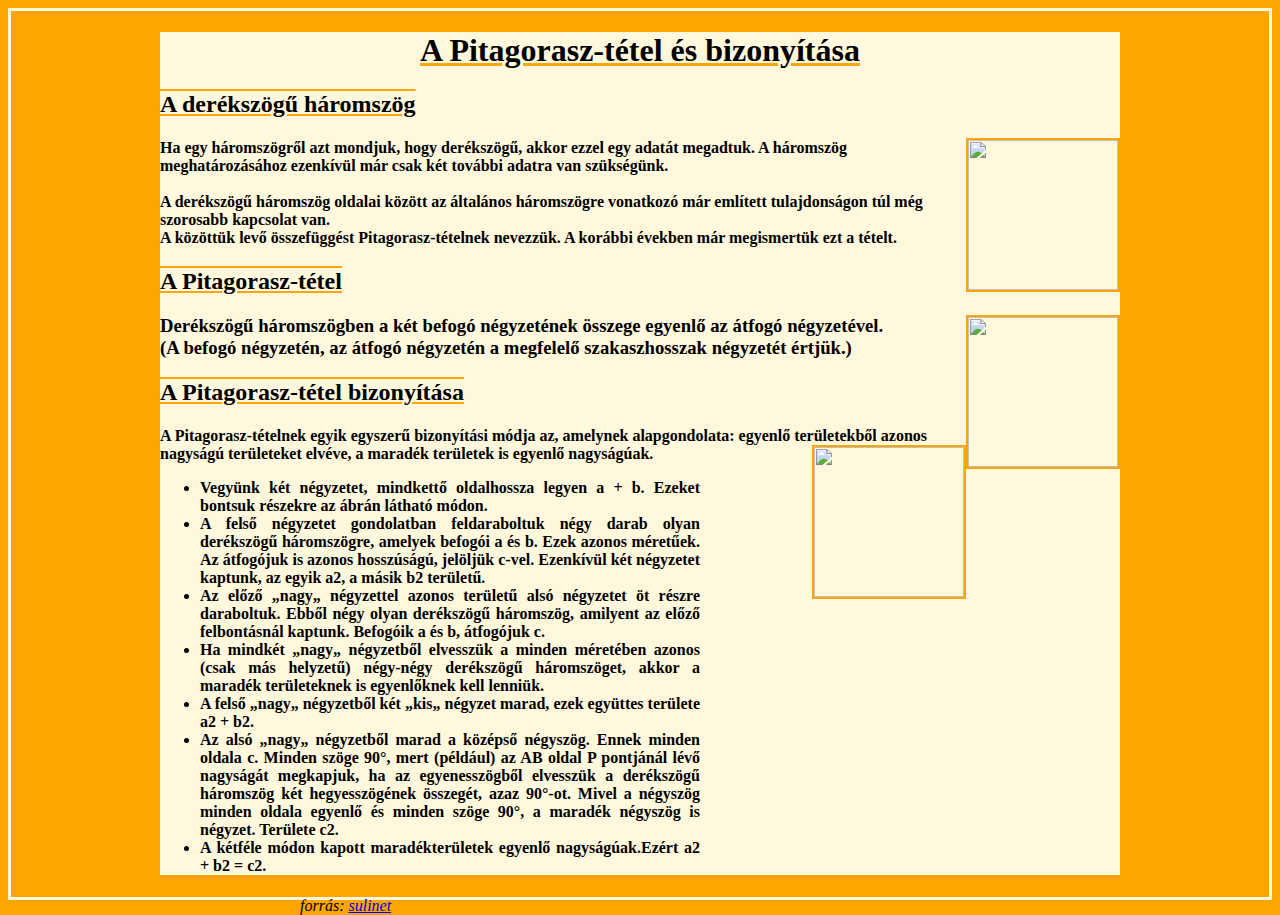
==== Pitagorasz.HTML/Pitagorasz.html @ cd7fc7fc "Feladatok feltöltése" ====
﻿<!DOCTYPE html>
<html>
<head>
<title>Pitagorasz tétel</title>
<html lang="hu">
<meta charset="utf-8">
<link rel="stylesheet" type="text/css" href="Pitagorasz.css">
</head>
<body>
<div>
<h1>
A Pitagorasz-tétel és bizonyítása
</h1>
<thead>
<h2>A derékszögű háromszög</h2>
<img src="C:\Users\ifjto.TATTILAHP\OneDrive\Asztali gép\Pitagorasz.HTML\abra1.jpg"align= "right"; width="150" height="150" >
</thead>
<h4>Ha egy háromszögről azt mondjuk, hogy derékszögű, akkor ezzel egy adatát megadtuk. A háromszög meghatározásához ezenkívül már csak két további adatra van szükségünk.<br><br>
A derékszögű háromszög oldalai között az általános háromszögre vonatkozó már említett tulajdonságon túl még szorosabb kapcsolat van.<br> A közöttük levő összefüggést Pitagorasz-tételnek nevezzük. A korábbi években már megismertük ezt a tételt.</h4>
<thead>
<h2>A Pitagorasz-tétel</h2>
<img src="C:\Users\ifjto.TATTILAHP\OneDrive\Asztali gép\Pitagorasz.HTML\abra2.jpg" align="right"; width="150" height="150">
</thead>
<h3>Derékszögű háromszögben a két befogó négyzetének összege egyenlő az átfogó négyzetével. <br>(A befogó négyzetén, az átfogó négyzetén a megfelelő szakaszhosszak négyzetét értjük.)</h4>
<h2>A Pitagorasz-tétel bizonyítása</h2>
<h4>A Pitagorasz-tételnek egyik egyszerű bizonyítási módja az, amelynek alapgondolata: egyenlő területekből azonos<br> nagyságú területeket elvéve, a maradék területek is egyenlő nagyságúak.
<thead><img src="C:\Users\ifjto.TATTILAHP\OneDrive\Asztali gép\Pitagorasz.HTML\abra3.jpg" align="right"; width="150" height="150">

<ul>
<li>Vegyünk két négyzetet, mindkettő oldalhossza legyen a + b. Ezeket bontsuk részekre az ábrán látható módon.</li>
<li>A felső négyzetet gondolatban feldaraboltuk négy darab olyan derékszögű háromszögre, amelyek befogói a és b. Ezek azonos méretűek. Az átfogójuk is azonos hosszúságú, jelöljük c-vel. Ezenkívül két négyzetet kaptunk, az egyik a2, a másik b2 területű.</li>
<li>Az előző „nagy„ négyzettel azonos területű alsó négyzetet öt részre daraboltuk. Ebből négy olyan derékszögű háromszög, amilyent az előző felbontásnál kaptunk. Befogóik a és b, átfogójuk c.</li>
<li>Ha mindkét „nagy„ négyzetből elvesszük a minden méretében azonos (csak más helyzetű) négy-négy derékszögű háromszöget, akkor a maradék területeknek is egyenlőknek kell lenniük.</li>
<li>A felső „nagy„ négyzetből két „kis„ négyzet marad, ezek együttes területe a2 + b2.</li>
<li>Az alsó „nagy„ négyzetből marad a középső négyszög. Ennek minden oldala c. Minden szöge 90°, mert (például) az AB oldal P pontjánál lévő  nagyságát megkapjuk, ha az egyenesszögből elvesszük a derékszögű háromszög két hegyesszögének összegét, azaz 90°-ot. Mivel a négyszög minden oldala egyenlő és minden szöge 90°, a maradék négyszög is négyzet. Területe c2.</li>
<li>A kétféle módon kapott maradékterületek egyenlő nagyságúak.Ezért a2 + b2 = c2.</li>
</ul>
</h4>
<footer>forrás: <a href="http://tudasbazis.sulinet.hu/">sulinet </a></footer>
</div>
</body>

</html>
---- Pitagorasz.HTML/Pitagorasz.css ----
body
	{
	
		background-color: orange; 
		font-family: calibri;
	
	}
div 
	{
		width: 960px; 
		background-color: cornsilk;
		margin: 0 auto 0 auto;
		
		
	}
h1{text-decoration:underline; text-decoration-color:orange; text-align:center;}
h2{text-decoration:underline overline; text-decoration-color:orange;}
thead {background-color: cornsilk; text-decoration: border; }
body {text-decoration: border; border-style: solid; border-color: cornsilk;  }
table{text-decoration:border; }
li{float: center; text-align:justify; width:500px;}
img { border: orange 2px solid; }
footer{font-style: italic; position: absolute;  left:300px;}
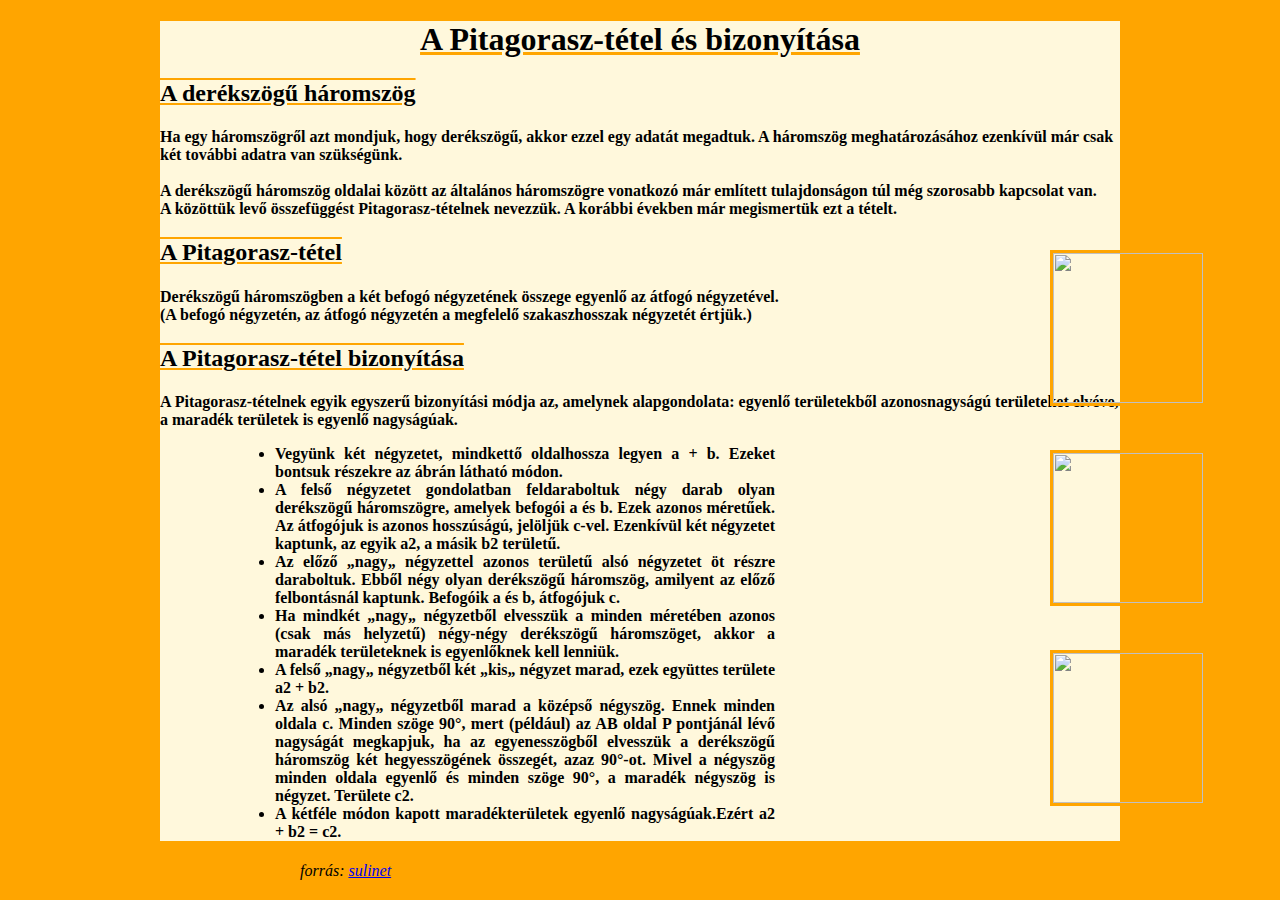
==== commit 24933930: "Javítás" ====
--- a/Pitagorasz.HTML/Pitagorasz.html
+++ b/Pitagorasz.HTML/Pitagorasz.html
@@ -1,43 +1,74 @@
 ﻿<!DOCTYPE html>
 <html>
+
 <head>
-<title>Pitagorasz tétel</title>
-<html lang="hu">
-<meta charset="utf-8">
-<link rel="stylesheet" type="text/css" href="Pitagorasz.css">
+	<title>
+		Pitagorasz tétel
+	</title>
+	<html lang="hu">
+	<meta charset="utf-8">
+	<link rel="stylesheet" type="text/css" href="Pitagorasz.css">
 </head>
-<body>
-<div>
-<h1>
-A Pitagorasz-tétel és bizonyítása
-</h1>
-<thead>
-<h2>A derékszögű háromszög</h2>
-<img src="C:\Users\ifjto.TATTILAHP\OneDrive\Asztali gép\Pitagorasz.HTML\abra1.jpg"align= "right"; width="150" height="150" >
-</thead>
-<h4>Ha egy háromszögről azt mondjuk, hogy derékszögű, akkor ezzel egy adatát megadtuk. A háromszög meghatározásához ezenkívül már csak két további adatra van szükségünk.<br><br>
-A derékszögű háromszög oldalai között az általános háromszögre vonatkozó már említett tulajdonságon túl még szorosabb kapcsolat van.<br> A közöttük levő összefüggést Pitagorasz-tételnek nevezzük. A korábbi években már megismertük ezt a tételt.</h4>
-<thead>
-<h2>A Pitagorasz-tétel</h2>
-<img src="C:\Users\ifjto.TATTILAHP\OneDrive\Asztali gép\Pitagorasz.HTML\abra2.jpg" align="right"; width="150" height="150">
-</thead>
-<h3>Derékszögű háromszögben a két befogó négyzetének összege egyenlő az átfogó négyzetével. <br>(A befogó négyzetén, az átfogó négyzetén a megfelelő szakaszhosszak négyzetét értjük.)</h4>
-<h2>A Pitagorasz-tétel bizonyítása</h2>
-<h4>A Pitagorasz-tételnek egyik egyszerű bizonyítási módja az, amelynek alapgondolata: egyenlő területekből azonos<br> nagyságú területeket elvéve, a maradék területek is egyenlő nagyságúak.
-<thead><img src="C:\Users\ifjto.TATTILAHP\OneDrive\Asztali gép\Pitagorasz.HTML\abra3.jpg" align="right"; width="150" height="150">
-
-<ul>
-<li>Vegyünk két négyzetet, mindkettő oldalhossza legyen a + b. Ezeket bontsuk részekre az ábrán látható módon.</li>
-<li>A felső négyzetet gondolatban feldaraboltuk négy darab olyan derékszögű háromszögre, amelyek befogói a és b. Ezek azonos méretűek. Az átfogójuk is azonos hosszúságú, jelöljük c-vel. Ezenkívül két négyzetet kaptunk, az egyik a2, a másik b2 területű.</li>
-<li>Az előző „nagy„ négyzettel azonos területű alsó négyzetet öt részre daraboltuk. Ebből négy olyan derékszögű háromszög, amilyent az előző felbontásnál kaptunk. Befogóik a és b, átfogójuk c.</li>
-<li>Ha mindkét „nagy„ négyzetből elvesszük a minden méretében azonos (csak más helyzetű) négy-négy derékszögű háromszöget, akkor a maradék területeknek is egyenlőknek kell lenniük.</li>
-<li>A felső „nagy„ négyzetből két „kis„ négyzet marad, ezek együttes területe a2 + b2.</li>
-<li>Az alsó „nagy„ négyzetből marad a középső négyszög. Ennek minden oldala c. Minden szöge 90°, mert (például) az AB oldal P pontjánál lévő  nagyságát megkapjuk, ha az egyenesszögből elvesszük a derékszögű háromszög két hegyesszögének összegét, azaz 90°-ot. Mivel a négyszög minden oldala egyenlő és minden szöge 90°, a maradék négyszög is négyzet. Területe c2.</li>
-<li>A kétféle módon kapott maradékterületek egyenlő nagyságúak.Ezért a2 + b2 = c2.</li>
-</ul>
-</h4>
-<footer>forrás: <a href="http://tudasbazis.sulinet.hu/">sulinet </a></footer>
-</div>
-</body>
+	<body>
+		<div class="szöveg">
+			<div class="kep1">
+					<img src="C:\Users\ifjto.TATTILAHP\OneDrive\Asztali gép\Pitagorasz.HTML\abra1.jpg"align= "right"; width="150" height="150">
+				</div>
+				<div class="kep2">
+				<img src="C:\Users\ifjto.TATTILAHP\OneDrive\Asztali gép\Pitagorasz.HTML\abra2.jpg" align="right"; width="150" height="150">
+				</div>
+				<div class="kep3">
+					<img src="C:\Users\ifjto.TATTILAHP\OneDrive\Asztali gép\Pitagorasz.HTML\abra3.jpg" align="right"; width="150" height="150">
+				</div>
+			<h1>
+				A Pitagorasz-tétel és bizonyítása
+			</h1>
+			<thead>
+				<h2>
+					A derékszögű háromszög
+				</h2>
+				
+			</thead>
+				<h4>
+					Ha egy háromszögről azt mondjuk, hogy derékszögű, akkor ezzel egy adatát megadtuk. A háromszög meghatározásához ezenkívül már csak két további adatra van szükségünk.
+				<br><br>
+					A derékszögű háromszög oldalai között az általános háromszögre vonatkozó már említett tulajdonságon túl még szorosabb kapcsolat van.
+				<br> 
+					A közöttük levő összefüggést Pitagorasz-tételnek nevezzük. A korábbi években már megismertük ezt a tételt.
+				</h4>
+			<thead>
+				<h2>
+					A Pitagorasz-tétel
+				</h2>
+			</thead>
+				<h4>
+					Derékszögű háromszögben a két befogó négyzetének összege egyenlő az átfogó négyzetével.
+				<br>
+					(A befogó négyzetén, az átfogó négyzetén a megfelelő szakaszhosszak négyzetét értjük.)
+				</h4>
+				<h2>
+					A Pitagorasz-tétel bizonyítása
+				</h2>
+				<h4>
+					A Pitagorasz-tételnek egyik egyszerű bizonyítási módja az, amelynek alapgondolata: egyenlő területekből azonosnagyságú területeket elvéve, a maradék területek is egyenlő nagyságúak.
+				<ul>
+				<head>
+				</head>
+				<li>Vegyünk két négyzetet, mindkettő oldalhossza legyen a + b. Ezeket bontsuk részekre az ábrán látható módon.</li>
+				
+				<li>A felső négyzetet gondolatban feldaraboltuk négy darab olyan derékszögű háromszögre, amelyek befogói a és b. Ezek azonos méretűek. Az átfogójuk is azonos hosszúságú, jelöljük c-vel. Ezenkívül két négyzetet kaptunk, az egyik a2, a másik b2 területű.</li>
+				
+				<li>Az előző „nagy„ négyzettel azonos területű alsó négyzetet öt részre daraboltuk. Ebből négy olyan derékszögű háromszög, amilyent az előző felbontásnál kaptunk. Befogóik a és b, átfogójuk c.</li>
+				<li>Ha mindkét „nagy„ négyzetből elvesszük a minden méretében azonos (csak más helyzetű) négy-négy derékszögű háromszöget, akkor a maradék területeknek is egyenlőknek kell lenniük.</li>
+				<li>A felső „nagy„ négyzetből két „kis„ négyzet marad, ezek együttes területe a2 + b2.</li>
+				<li>Az alsó „nagy„ négyzetből marad a középső négyszög. Ennek minden oldala c. Minden szöge 90°, mert (például) az AB oldal P pontjánál lévő  nagyságát megkapjuk, ha az egyenesszögből elvesszük a derékszögű háromszög két hegyesszögének összegét, azaz 90°-ot. Mivel a négyszög minden oldala egyenlő és minden szöge 90°, a maradék négyszög is négyzet. Területe c2.</li>
+				<li>A kétféle módon kapott maradékterületek egyenlő nagyságúak.Ezért a2 + b2 = c2.</li>
+				</ul>
+				</h4>
+				<footer>
+				forrás: <a href="http://tudasbazis.sulinet.hu/">sulinet </a>
+				</footer>
+			</div>
+		</body>
 
 </html>--- a/Pitagorasz.HTML/Pitagorasz.css
+++ b/Pitagorasz.HTML/Pitagorasz.css
@@ -5,7 +5,7 @@
 		font-family: calibri;
 	
 	}
-div 
+.szöveg 
 	{
 		width: 960px; 
 		background-color: cornsilk;
@@ -13,11 +13,64 @@
 		
 		
 	}
-h1{text-decoration:underline; text-decoration-color:orange; text-align:center;}
-h2{text-decoration:underline overline; text-decoration-color:orange;}
-thead {background-color: cornsilk; text-decoration: border; }
-body {text-decoration: border; border-style: solid; border-color: cornsilk;  }
-table{text-decoration:border; }
-li{float: center; text-align:justify; width:500px;}
-img { border: orange 2px solid; }
-footer{font-style: italic; position: absolute;  left:300px;}+h1
+	{
+		text-decoration:underline; 
+		text-decoration-color:orange; 
+		text-align:center;
+	}
+h2
+	{
+		text-decoration:underline overline; 
+		text-decoration-color:orange;
+	}
+thead 
+	{
+		background-color: cornsilk; 
+		text-decoration: border; 
+	}
+table
+	{
+		text-decoration:border; 
+	}
+li
+	{
+		margin-left: 75px;
+		float: center; 
+		text-align:justify; 
+		width:500px;
+	}
+.kep1 
+	{ 
+		position: absolute;
+		left: 1050px;
+		top: 250px;
+		right: 100px
+		bottom: 0px;
+		width: 250;
+		border: 3px solid orange;
+	}
+.kep2 
+	{ 
+		position: absolute;
+		left: 1050px;
+		top: 450px;
+		right: 100px
+		bottom: 0px;
+		border: 3px solid orange;
+	}
+.kep3
+	{ 
+		position: absolute;
+		left: 1050px;
+		top: 650px;
+		right: 100px
+		bottom: 0px;
+		border: 3px solid orange;
+	}
+footer
+	{
+		font-style: italic; 
+		position: absolute;  
+		left:300px;
+	}